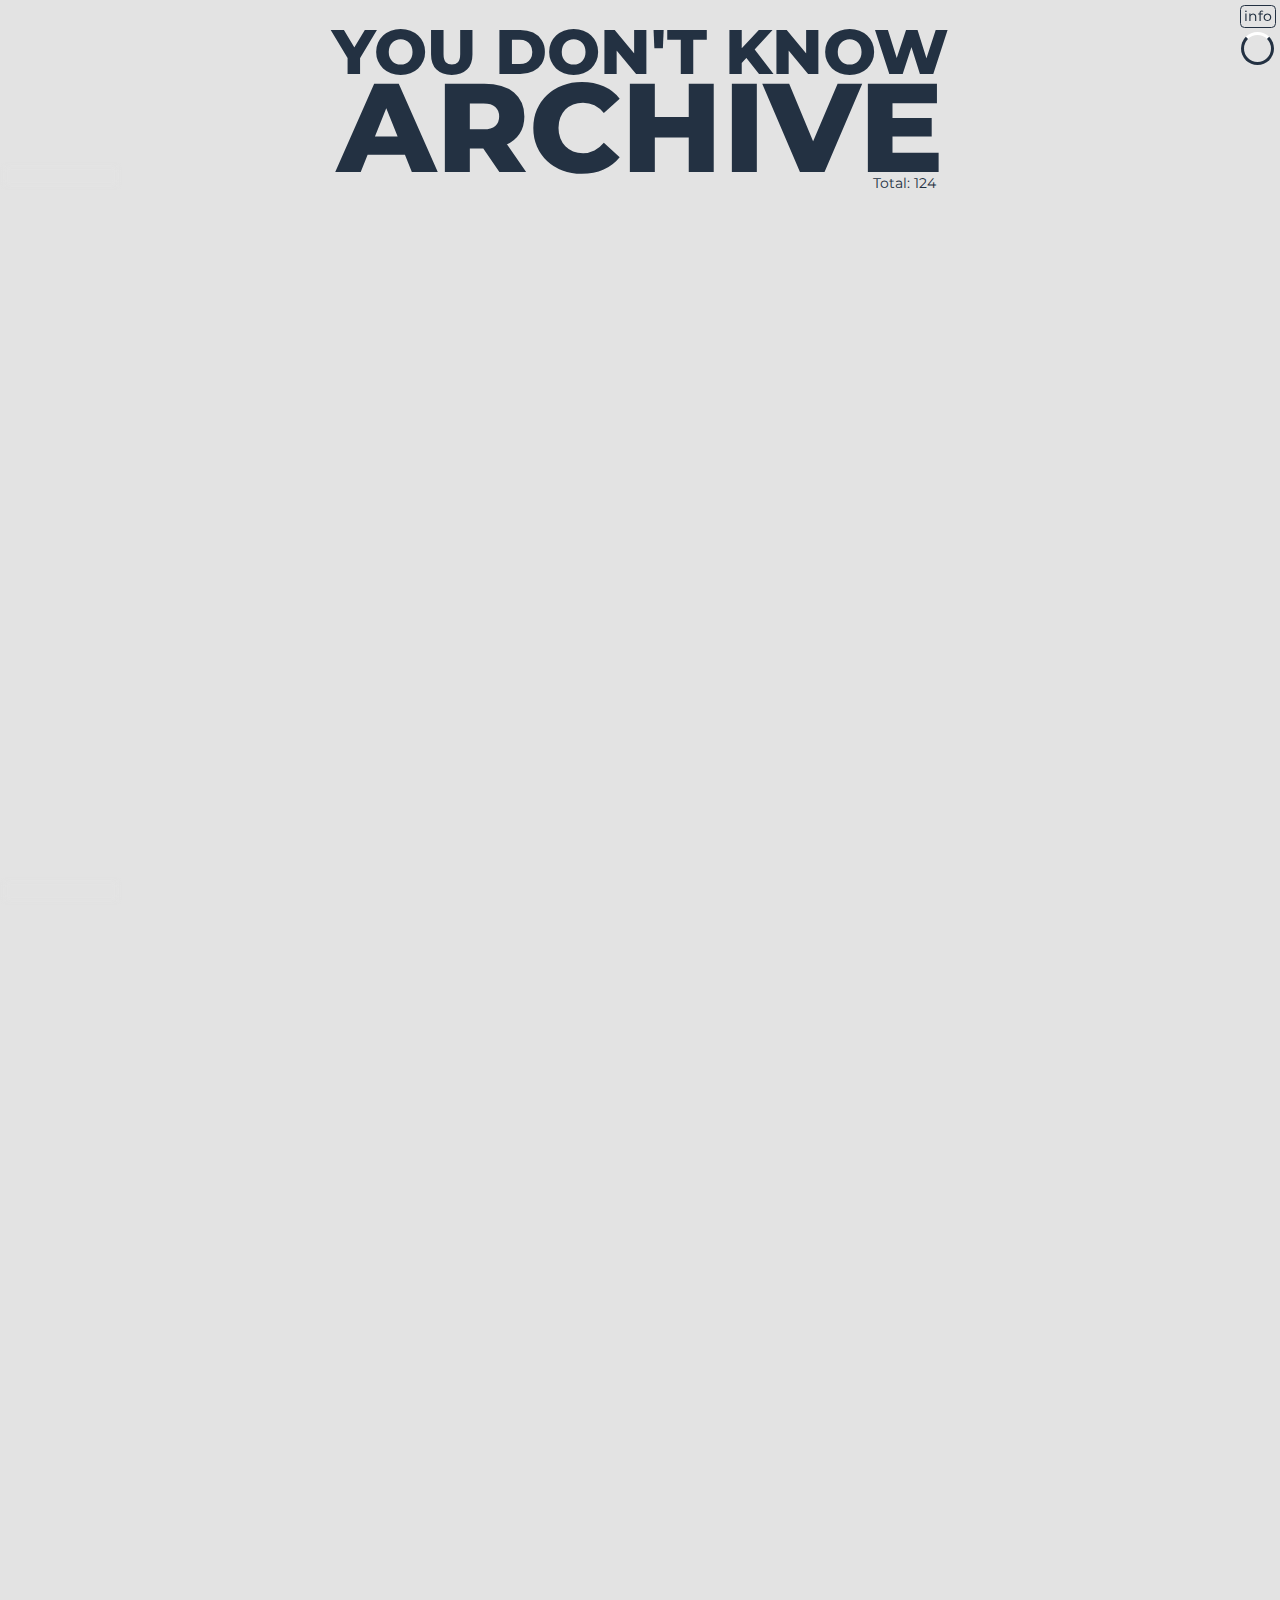
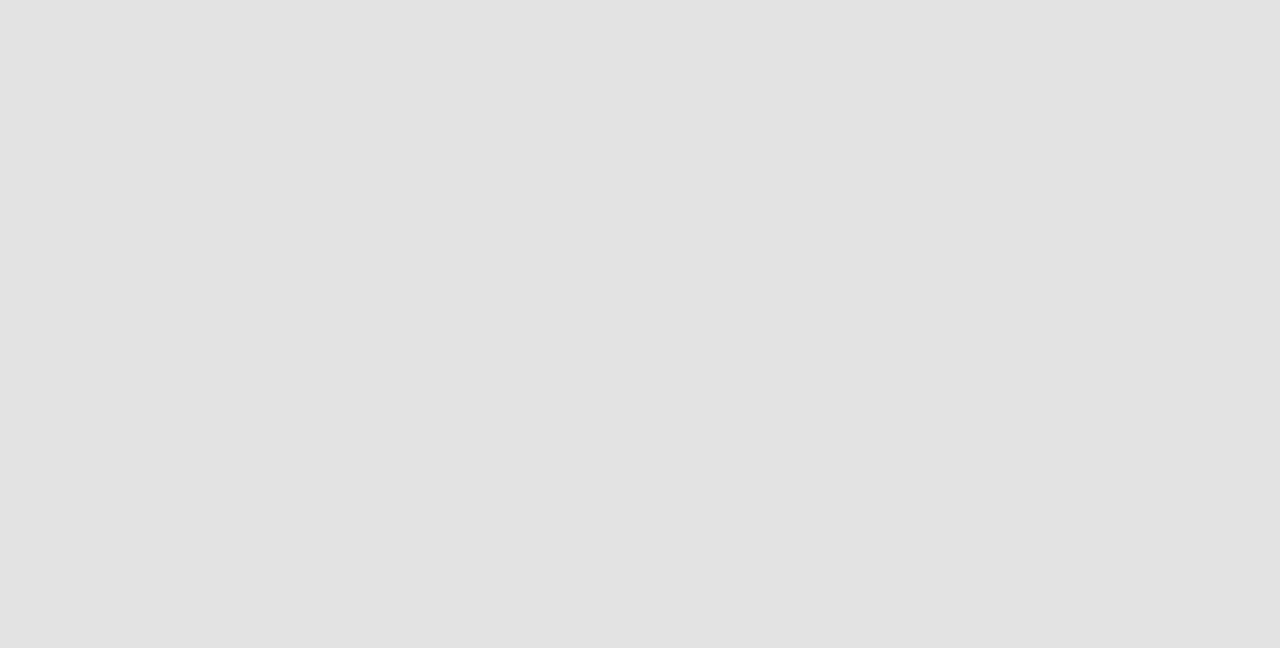
==== index.html @ 67aef833 "1695846487" ====
<!DOCTYPE html>
<html lang="en">
<head>
    <meta charset="utf-8">
    <meta http-equiv="X-UA-Compatible" content="IE=edge,chrome=1">
    <title>YDKJ Archive</title>
    <meta name="description" content="YDKJ Archive is a site where everything related to YDKJ (almost everything) is stored">
    <meta name="viewport" content="minimal-ui,width=device-width,initial-scale=1,maximum-scale=1,user-scalable=no">
    
    <meta name="og:url" content="http://ydkjarchive.com/">
    <meta name="og:title" content="YOU DON'T KNOW JACK: ARCHIVE">
    <meta name="og:type" content="website">
    <meta name="og:description" content="YDKJ Archive is a site where everything related to YDKJ (almost everything) is stored">
    <meta name="og:image" content="images/icon.png">

    <link rel="icon" href="images/icon.ico" sizes="any">
    <link rel="icon" type="image/png" href="images/icon.png" sizes="502x502">
    <link rel="apple-touch-icon" href="images/icon.png">

    <meta name="application-name" content="YDKA">
    <meta name="mobile-web-app-capable" content="yes">

    <link rel="stylesheet" type="text/css" href="index.css">
</head>
<body>
    <div class="ton">
        <p class="s11">YOU DON'T KNOW</p>
        <p id="texttwo" class="s21"></p>
    </div>
    <div class="navbar">
        <div class="ton2b f"></div>
        <div class="ton2" id="tagsContainer"></div>
        <div class="ton2b s"></div>
    </div>
    <div class="tdlrc">
        <p class="s1">YOU DON'T KNOW</p>
        <p id="texttwo" class="s2"></p>
        <p class="s3" id="totalTitles"></p>
    </div>
    <div class="container" id="quizContainer"></div>
    <div class="footer">
        <p class="tag3 open-popup" id="info" onclick="displayMain()">info</p>
        <div class="loader"></div>
    </div>
    <p class="tag3" id="toup"><a href="#info">▲</a></p>
    <div id="popup">
        <div id="modal" class="modal">
            <div class="error contentt">
                <!--<img src="/assets/images/bubs.gif" alt="M Bubs" class="bubz">-->
                <p class="justyeah">CREDITS</p>
                <p class="sv"><span id="made"></span> <a class="justyeah" target="_blank" href="https://dejelnieks.lv/#t">Tere-Zander aka Dejelnieks</a></p>
                <p class="sv" id="sv"></p>
                <p class="sv"><span id="specialthanks"></span> ali kirb (@alikirb)</p>
                <p class="sv"><span id="togerman"></span> Lust (@arianlust)</p>
                <div class="inline">
                    <p class="tag2"><a href="https://discord.com/invite/FsfSdVKcwq">Discord</a></p>
                    <p class="tag2"><a id="tct" class="toggle toggle-theme">🌛</a></p>
                    <p class="tag2" id="toogleLanguages"></p>
                </div>
                <!--<div class="actions">x</div>-->
            </div>
        </div>
      </div>
    <script src="index.js"></script>
</body>
</html>
---- index.css ----
@import url('https://fonts.googleapis.com/css2?family=Montserrat:ital,wght@0,100;0,200;0,300;0,400;0,500;0,600;0,700;0,800;0,900;1,100;1,200;1,300;1,400;1,500;1,600;1,700;1,800;1,900&display=swap');

* {
    margin: 0;
    padding: 0;
    font-family: 'Montserrat', sans-serif;

    user-select: none;
    -webkit-user-select: none;
    -ms-user-select: none;

    transition: background-color 0.5s ease;
    transition: background 0.5s ease;
    -webkit-transition: background-color 0.5s ease;
    -webkit-transition: background 0.5s ease;

    scroll-behavior: auto;
}


/*https://palettes.shecodes.io/palettes/267*/
:root {
    --head: linear-gradient(180deg, rgba(227,227,227,1) 0%, rgba(227,227,227,1) 95%, rgba(227,227,227,0) 100%);
    --p1: #FFFFFF;
    --p2: #4b698e;
    --p3: #86bcff;
    --p4: #374d68;
    --p5: #e3e3e3;
    --p5s: #e3e3e3;
    --p6: #000000;
    --p7: #222222;
    --p8: #f2f2f2;
    --p9: #455d7a;
    --p9s: #455d7a;
    --p10: #233142;
    --p11: #5a7aa0;
    --p12: #f95959;
    --p13: #6EAFFF;
}

/*https://palettes.shecodes.io/palettes/319*/
:root[data-theme='dark']{
    --head: linear-gradient(180deg, #1c2734 0%, #1c2734 95%, #1c273400 100%);
    --p1: #f6f6f6;
    --p5: #1c2734;
    --p9s: #e3e3e3;
    --p10: #6b90cc;
    --p12: #c54646;
}

body {
    background-color: var(--p5);
    color: var(--p1);
    margin: 0;
    padding: 0;

    display: flex;
    flex-wrap: nowrap;
    flex-direction: column;
    justify-content: center;
    align-content: center;
    align-items: center;

    font-size: 1.5vh;
}

/* styles.css */
@keyframes spin {
    from {
      transform: rotate(0deg);
    }
    to {
      transform: rotate(360deg);
    }
  }
  
  .loader {
    border: 0.4vh solid var(--p10);
    border-top: 0.4vh solid var(--p1);
    border-radius: 50%;
    width: 2em;
    height: 2em;
    animation: spin 2s linear infinite;
  }
  

/*
li {
    list-style-type: none;
}
*/
@keyframes fadeIn {
    from {
      opacity: 0;
    }
    to {
      opacity: 1;
    }
}

a,
a:hover,
a:visited {
    cursor: pointer;
    text-decoration: none;
    text-decoration-color: none;
    font-weight: 500;
    color: var(--p1);
}

#linkss {
    display: flex;
    flex-direction: row;
    flex-wrap: wrap;
    align-items: flex-start;
    justify-content: flex-start;
    align-content: flex-start;
    position: relative;
}

#linkss a,
#linkss a:hover,
#linkss a:visited {
    background-color: var(--p2);
    color: var(--p1);
    border: var(--p1) solid 0.2vh;
    border-radius: 0.5vh;
    padding: 0.5vh;
    margin: 0.25vh;
    font-size: 1.5vh;
    font-weight: 450;
    max-width: max-content;
    cursor: pointer;
    line-height: 1;
}

.ton.animate {
    opacity: 1;
    /*animation: fade-in 0.3s ease-in 1s forwards;*/
}

.ton2 {
    max-width: 100%;
    height: 79vh;
    overflow: auto;
}

.ton2b {
    display: block;
    position: fixed;
    height: 1vh;
    width: 12.5vh;
    background-color: var(--p5);
    border-top: solid 1vh var(--p5);
    filter: blur(0.3vh);
    z-index: 6;
    content: '　';
}

.ton2b.f {
    top: 18.5vh;
    left: 0.5vh;
}
.ton2b.s {
    bottom: 0vh;
    left: 0.5vh;
}

@keyframes fade-in {
    from {
      opacity: 0;
    }
    to {
      opacity: 1;
    }
}
  
@keyframes fade-out {
    from {
      opacity: 1;
    }
    to {
      opacity: 0;
    }
}

.ton {
    transform: rotate(-90deg);
    z-index: 1;
    opacity: 0;
    transition: opacity 0.5s ease;
    position: fixed;
    top: 8vh;
    color: var(--p10);
    left: -1vh;
}

.navbar {
    position: fixed;
    top: 18.4vh;
    left: 0;
    padding: 1vh;
    display: flex;
    flex-direction: column;
    flex-wrap: nowrap;
    align-content: center;
    justify-content: flex-start;
    align-items: center;
    z-index: 3;
}

.footer {
    position: fixed;
    top: 0vh;
    right: 0;
    padding: 0vh;
    display: flex;
    flex-wrap: nowrap;
    align-content: center;
    justify-content: flex-end;
    align-items: center;
    z-index: 3;
    flex-direction: column;
}

.tdlrt {
    display: flex;
    flex-direction: column;
    flex-wrap: nowrap;
    align-content: center;
    justify-content: center;
    align-items: center;
}

.tag {
    background-color: var(--p12);
    color: var(--p1);
    border: var(--p1) solid 0.2vh;
    border-radius: 0.5vh;
    padding: 0.3vh;
    margin: 0.5vh;
    font-size: 1.5vh;
    font-weight: 450;
    max-width: calc(92%);
    cursor: pointer;
}

.tag3 {
    color: var(--p10);
    border: var(--p10) solid 0.2vh;
    border-radius: 0.5vh;
    padding: 0.3vh;
    margin: 0.5vh;
    font-size: 1.5vh;
    font-weight: 450;
    max-width: calc(92%);
    cursor: pointer;
}

.active-tag {
    background-color: var(--p11);
}

.container {
    display: flex;
    flex-wrap: wrap;
    flex-direction: row;
    justify-content: center;
    align-content: center;
    align-items: flex-start;
    padding: 1vh 0vh 1vh 1vh;
    width: 90%;
}

.quiz-item {
    background-color: var(--p4);
    color: var(--p5s);
    padding: 1vh;
    margin: 1vh;
    width: 29vh;
    min-height: 8vh;
    border-radius: 1vh;

    display: flex;
    flex-direction: column;
    flex-wrap: nowrap;
    align-content: center;
    justify-content: flex-start;
    align-items: flex-start;

    animation: fadeInIn 1s ease-in-out;
    animation-fill-mode: both;
    opacity: 0;
}

@keyframes fadeInIn {
    0% {
      opacity: 0;
      transform: translateY(20px); 
    }
    20% {
        opacity: 0;
        transform: translateY(20px); 
      }
    100% {
      opacity: 1;
      transform: translateY(0);
    }
}

.quiz-item img {
    border-radius: 0.5vh;
    width: calc(100%);
}

.quiz-item-content,
.quiz-item-content div {
    display: flex;
    flex-direction: column;
    flex-wrap: nowrap;
    align-content: center;
    justify-content: flex-start;
    align-items: flex-start;
    padding-top: 0.5vh;
}

.quiz-item-content h2 {
    color: var(--p1);
    font-size: 2vh;
}

.quiz-item-subtitle {
    font-weight: 500;
    font-size: 1.75vh;
}

.tdlrc {
    display: flex;
    flex-direction: column;
    flex-wrap: nowrap;
    align-content: center;
    justify-content: center;
    align-items: center;
    padding: 3vh 0vh 3vh 0vh;
    color: var(--p10);
    background: var(--head);
    z-index: 0;
    width: 100%;
}
.s1 {
    font-size: 7vh;
}
.s2 {
    font-size: 14vh;
}
.s3 {
    position: relative;
    text-align: center;
    line-height: 0.8;
    left: 29.35vh;
}
.s1, .s2 {
    text-align: center;
    font-weight: 800;
    width: 100%;
    line-height: 0.8;
}
.s11 {
    font-size: 1.5vh;
}
.s21 {
    font-size: 3vh;
}
.s22 {
    font-size: 7vh;
}
.s11,
.s21,
.s22 {
    text-align: center;
    font-weight: 800;
    width: 100%;
    line-height: 0.8;
}



/* POPUP*/
.modal {
    position: fixed;
    top: 0;
    left: 0;
    width: 100%;
    height: 100%;
    /*background: rgba(0,0,0,.85);*/
    z-index: 5;
    opacity: 0;
    pointer-events: none;
}

.modal.active {
    opacity: 1; 
    pointer-events: all;

    display: flex;
    flex-direction: column;
    flex-wrap: nowrap;
    align-content: center;
    align-items: center;
}

.modal-transition-leave {
    transition: opacity .15s;
}

.contentt {
    text-align: left;
}

.contentt {
    position: absolute;
    top: 22vh;
    max-width: 60vh;
    padding: 1vh;
    border-radius: 0.5vh;
    z-index: 1;
}

.contentt.active {
    animation: fadeIn 1s ease-in-out;
    animation-fill-mode: both;
    opacity: 1;
}

.contentt .bubz {
    width: auto;
    height: 15vh;
    background-position: center;
    background-repeat: no-repeat;
    background-size: contain;
}

.contentt .actions {
    margin-top: 10px;
}

.contentt .inline {
    display: flex;
    flex-wrap: wrap;
    flex-direction: row;
}

.justyeah {
    font-size: 6vh;
    font-weight: 800;
    color: var(--p10);
    line-height: 1;
}

a.justyeah,
a.justyeah,
a.justyeah:hover,
a.justyeah:visited {
    font-size: 3vh;
    font-weight: 800;
    color: var(--p10);
    line-height: 1;
}

.sv {
    font-size: 2.5vh;
    font-weight: 500;
    color: var(--p10);
}

#made, #specialthanks, #togerman, #ver {
    color: var(--p9s)
}

.tag2 {
    background-color: var(--p12);
    border-radius: 0.5vh;
    padding: 0.3vh;
    margin: 0.5vh 1vh 0vh 0vh;
    font-size: 2vh;
    font-weight: 450;
    cursor: pointer;
    width: max-content;
    display: flex;
    align-items: center;
}

.tag4 {
    background-color: var(--p12);
    border-radius: 0.5vh;
    padding: 0.5vh;
    margin-top: 0.5vh;
    font-weight: 600;
    line-height: 1;
    color: var(--p1);
    cursor: pointer;
    width: max-content;
}

#book2 {
    animation: changeText 12s infinite;
    opacity: 0;
}
  
@keyframes changeText {
    0%, 100% {
      opacity: 0;
    }
    5%, 95% {
      opacity: 1;
    }
}

#tagsContainer {
    display: none;
    animation: fadeIn 1s ease-in-out;
    animation-fill-mode: both;
}

#toup {
    opacity: 0;
    position: fixed;
    bottom: 0;
    right: 0;
    transition: opacity 0.5s ease;
}
#toup.animate {
    opacity: 1;
    /*animation: fade-in 0.3s ease-in 1s forwards;*/
    transition: opacity 0.5s ease;
}
#toup a {
    color: var(--p10);
}



/* WEBKIT SCROLLBAR */

::-webkit-scrollbar {
    width: 0px;
}

/* Track */
::-webkit-scrollbar-track {
    background: var(--p2);
}
  
/* Handle */
::-webkit-scrollbar-thumb {
    background: var(--w1);
}
  
/* Handle on hover */
::-webkit-scrollbar-thumb:hover {
    background: var(--bglia);
}

::-webkit-scrollbar {
    width: 0px;
    background: transparent;
}

@media screen and (max-width: 1250px) {
    .container {
        width: 78%;
    }
}
@media screen and (max-width: 930px) {
    .container {
        width: fit-content;
        padding-left: 14vh;
        justify-content: center;
    }
    .contentt {
        margin-left: 14vh;
    }
}
@media screen and (max-width: 680px) {
    .s1 {
        font-size: 6.5vh;
    }
}
@media screen and (max-width: 660px) {
    .s1 {
        font-size: 6vh;
    }
    .s2 {
        font-size: 12vh;
    }
    .s3 {
        left: 25vh;
    }
    .quiz-item {
        margin: 0vh 0vh 1vh 0vh;
    }
}
@media screen and (max-width: 590px) {
    .s1 {
        font-size: 5vh;
    }
    .s2 {
        font-size: 10vh;
    }
    .s3 {
        font-size: 1.5vh;
        left: 21vh;
    }
}
@media screen and (max-width: 480px) {
    .s1 {
        font-size: 4.5vh;
    }
    .s2 {
        font-size: 9vh;
    }
    .s3 {
        font-size: 1.5vh;
        left: 18.85vh;
    }
    .tdlrc {
        padding: 4vh 0vh 3vh 0vh;
    }
}

@media screen and (max-height: 376px) {
    .ton {
        top: 1vh;
    }
}
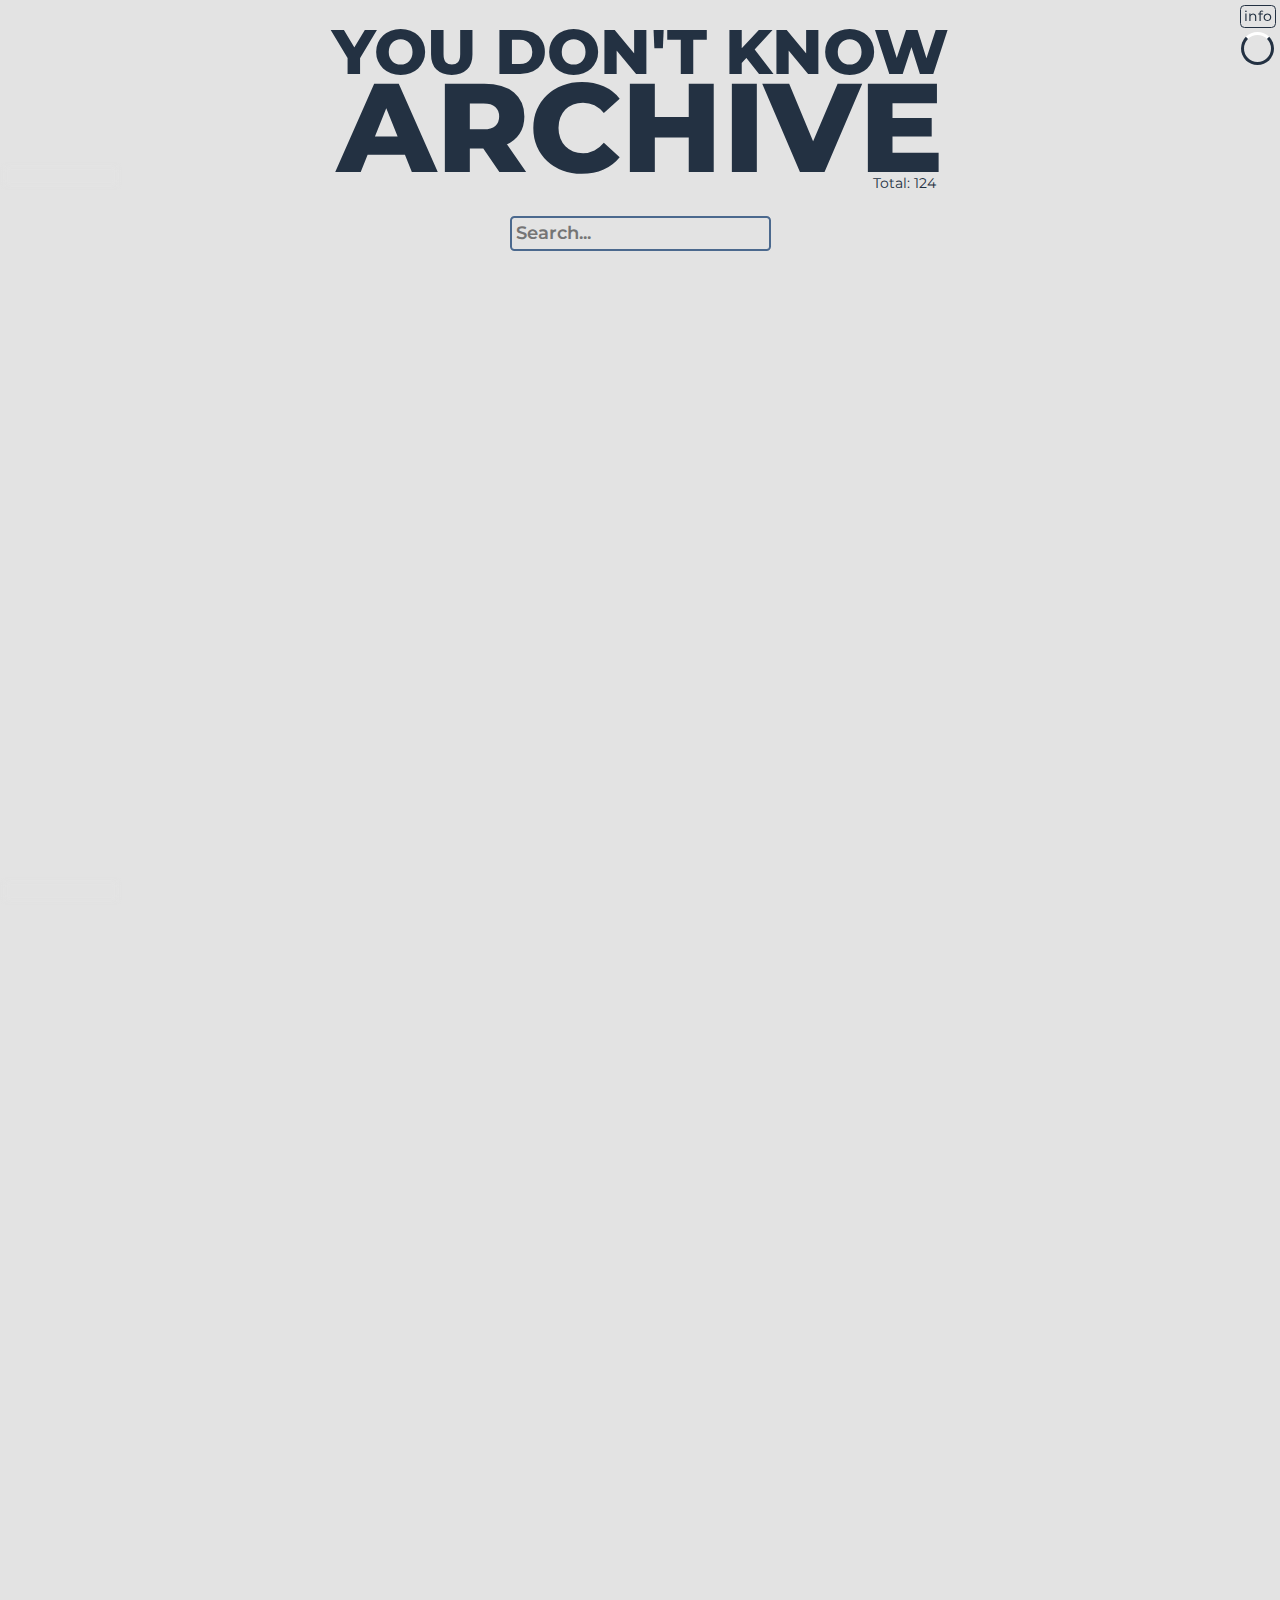
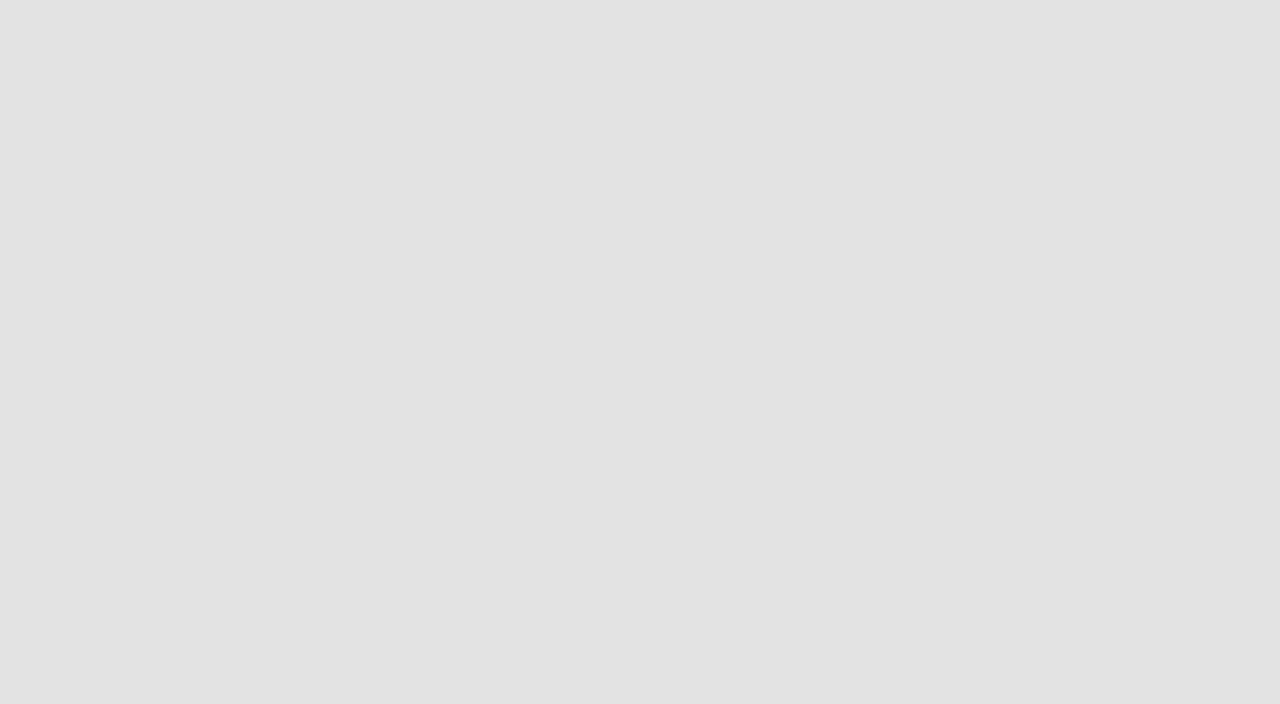
==== commit 6aeac33b: "1697818528" ====
--- a/index.html
+++ b/index.html
@@ -37,12 +37,16 @@
         <p id="texttwo" class="s2"></p>
         <p class="s3" id="totalTitles"></p>
     </div>
+    <div id="lp">
+        <input type="text" id="searchInput" autocapitalize="off" autocorrect="off" autocomplete="off" placeholder="Search...">
+    </div>
     <div class="container" id="quizContainer"></div>
+    <div class="noway" id="noResultMessage"></div>
     <div class="footer">
         <p class="tag3 open-popup" id="info" onclick="displayMain()">info</p>
         <div class="loader"></div>
     </div>
-    <p class="tag3" id="toup"><a href="#info">▲</a></p>
+    <a class="tag3" id="toup" href="#info">▲</a>
     <div id="popup">
         <div id="modal" class="modal">
             <div class="error contentt">
--- a/index.css
+++ b/index.css
@@ -119,7 +119,6 @@
 }
 
 #linkss a,
-#linkss a:hover,
 #linkss a:visited {
     background-color: var(--p2);
     color: var(--p1);
@@ -132,6 +131,10 @@
     max-width: max-content;
     cursor: pointer;
     line-height: 1;
+}
+
+#linkss a:hover {
+    border: var(--p10) solid 0.2vh; 
 }
 
 .ton.animate {
@@ -245,6 +248,10 @@
     cursor: pointer;
 }
 
+.tag:hover {
+    border: var(--p12) solid 0.2vh; 
+}
+
 .tag3 {
     color: var(--p10);
     border: var(--p10) solid 0.2vh;
@@ -257,6 +264,15 @@
     cursor: pointer;
 }
 
+.tag3:hover {
+    color: var(--p12);
+    border: var(--p12) solid 0.2vh; 
+}
+
+#toup a:hover {
+    color: var(--p12);
+}
+
 .active-tag {
     background-color: var(--p11);
 }
@@ -268,7 +284,7 @@
     justify-content: center;
     align-content: center;
     align-items: flex-start;
-    padding: 1vh 0vh 1vh 1vh;
+    padding: 3vh 0vh 1vh 1vh;
     width: 90%;
 }
 
@@ -357,7 +373,6 @@
     position: relative;
     text-align: center;
     line-height: 0.8;
-    left: 29.35vh;
 }
 .s1, .s2 {
     text-align: center;
@@ -419,7 +434,7 @@
 
 .contentt {
     position: absolute;
-    top: 22vh;
+    top: 31vh;
     max-width: 60vh;
     padding: 1vh;
     border-radius: 0.5vh;
@@ -538,6 +553,37 @@
     color: var(--p10);
 }
 
+.noway {
+    text-align: center;
+    font-weight: 700;
+    padding: 1vh;
+    line-height: 0.8;
+    font-size: 4vh;
+    color: var(--p12);
+    display: none;
+}
+
+#searchInput {
+    display: flex;
+    flex-wrap: nowrap;
+    align-content: center;
+    align-items: center;
+    width: fit-content;
+    padding: 0.5vh;
+    border: 0.25vh solid var(--p2);
+    border-radius: 0.5vh;
+    background-color: var(--c9);
+    color: var(--p6);
+    font-size: 2vh;
+    font-weight: 600;
+    outline: none;
+}
+
+#searchInput:focus, #searchInput:after {
+    border: 0.25vh solid var(--p12);
+}
+  
+
 
 
 /* WEBKIT SCROLLBAR */
@@ -567,15 +613,18 @@
 }
 
 @media screen and (max-width: 1250px) {
-    .container {
+    .container, .noway {
         width: 78%;
     }
 }
 @media screen and (max-width: 930px) {
-    .container {
+    .container, .noway {
         width: fit-content;
-        padding-left: 14vh;
+        padding-left: 12vh;
         justify-content: center;
+    }
+    #lp {
+        padding-left: 12vh; 
     }
     .contentt {
         margin-left: 14vh;
@@ -593,11 +642,8 @@
     .s2 {
         font-size: 12vh;
     }
-    .s3 {
-        left: 25vh;
-    }
     .quiz-item {
-        margin: 0vh 0vh 1vh 0vh;
+        margin: 0vh 1vh 1vh 0vh;
     }
 }
 @media screen and (max-width: 590px) {
@@ -609,7 +655,6 @@
     }
     .s3 {
         font-size: 1.5vh;
-        left: 21vh;
     }
 }
 @media screen and (max-width: 480px) {
@@ -621,7 +666,6 @@
     }
     .s3 {
         font-size: 1.5vh;
-        left: 18.85vh;
     }
     .tdlrc {
         padding: 4vh 0vh 3vh 0vh;
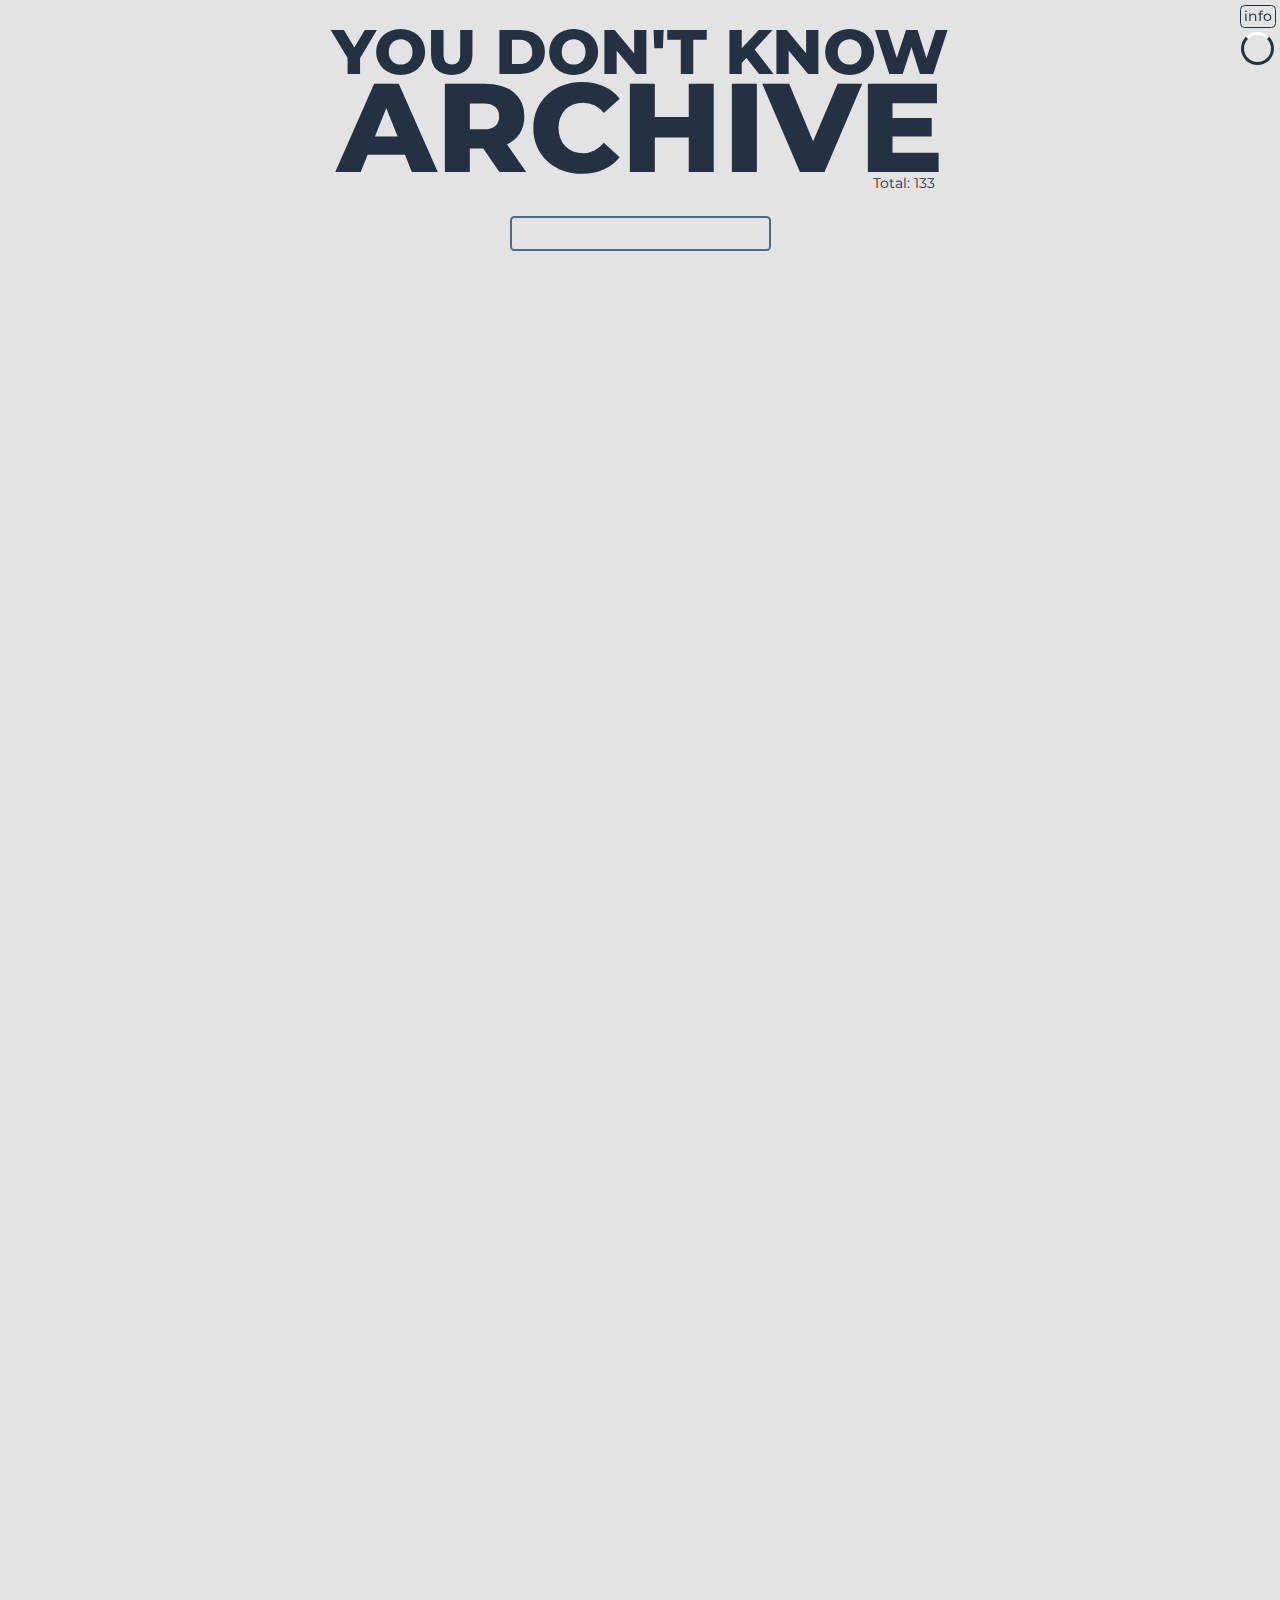
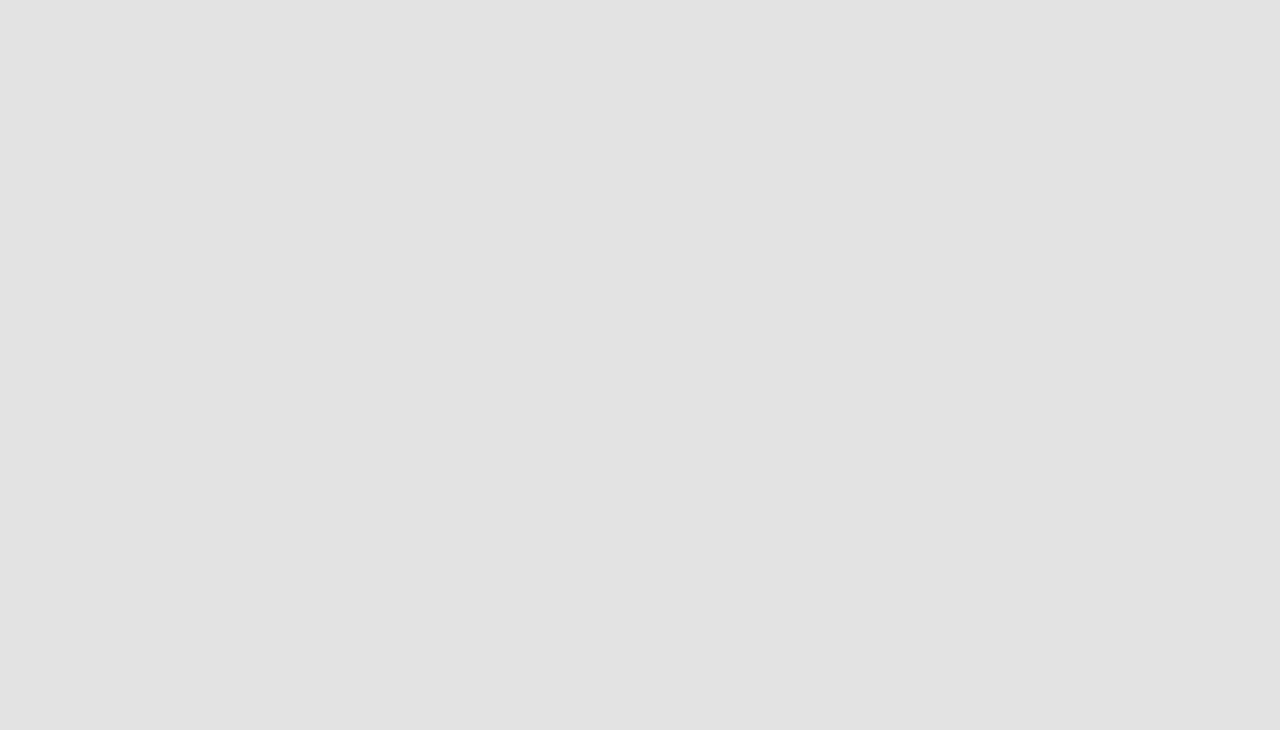
==== commit dd9cc8d5: "1708546007" ====
--- a/index.html
+++ b/index.html
@@ -38,7 +38,7 @@
         <p class="s3" id="totalTitles"></p>
     </div>
     <div id="lp">
-        <input type="text" id="searchInput" autocapitalize="off" autocorrect="off" autocomplete="off" placeholder="Search...">
+        <input type="text" id="searchInput" autocapitalize="off" autocorrect="off" autocomplete="off" placeholder="">
     </div>
     <div class="container" id="quizContainer"></div>
     <div class="noway" id="noResultMessage"></div>
@@ -54,7 +54,7 @@
                 <p class="justyeah">CREDITS</p>
                 <p class="sv"><span id="made"></span> <a class="justyeah" target="_blank" href="https://dejelnieks.lv/#t">Tere-Zander aka Dejelnieks</a></p>
                 <p class="sv" id="sv"></p>
-                <p class="sv"><span id="specialthanks"></span> ali kirb (@alikirb)</p>
+                <p class="sv"><span id="specialthanks"></span> <a class="justyeah2" href="https://pastebin.com/KxL4Ztmv">ali kirb (@alikirb)</a></p>
                 <p class="sv"><span id="togerman"></span> Lust (@arianlust)</p>
                 <div class="inline">
                     <p class="tag2"><a href="https://discord.com/invite/FsfSdVKcwq">Discord</a></p>
--- a/index.css
+++ b/index.css
@@ -327,6 +327,7 @@
 .quiz-item img {
     border-radius: 0.5vh;
     width: calc(100%);
+    padding-bottom: 0.5vh;
 }
 
 .quiz-item-content,
@@ -337,16 +338,26 @@
     align-content: center;
     justify-content: flex-start;
     align-items: flex-start;
-    padding-top: 0.5vh;
 }
 
 .quiz-item-content h2 {
     color: var(--p1);
-    font-size: 2vh;
+    font-size: 2.15vh;
+    line-height: 1;
+    margin: 0.5vh;
 }
 
 .quiz-item-subtitle {
     font-weight: 500;
+    font-size: 1.75vh;
+}
+
+.quiz-item-p {
+    margin: 0 0.5vh 0 0.5vh;
+}
+
+.quiz-item-seemore {
+    margin: 0 0.5vh 0 0.5vh;
     font-size: 1.75vh;
 }
 
@@ -428,11 +439,13 @@
     transition: opacity .15s;
 }
 
-.contentt {
+.contentt,
+.contentt2 {
     text-align: left;
 }
 
-.contentt {
+.contentt,
+.contentt2 {
     position: absolute;
     top: 31vh;
     max-width: 60vh;
@@ -441,7 +454,8 @@
     z-index: 1;
 }
 
-.contentt.active {
+.contentt.active,
+.contentt2.active  {
     animation: fadeIn 1s ease-in-out;
     animation-fill-mode: both;
     opacity: 1;
@@ -459,7 +473,8 @@
     margin-top: 10px;
 }
 
-.contentt .inline {
+.contentt .inline,
+.contentt2 .inline {
     display: flex;
     flex-wrap: wrap;
     flex-direction: row;
@@ -472,12 +487,20 @@
     line-height: 1;
 }
 
-a.justyeah,
 a.justyeah,
 a.justyeah:hover,
 a.justyeah:visited {
     font-size: 3vh;
     font-weight: 800;
+    color: var(--p10);
+    line-height: 1;
+}
+
+a.justyeah2,
+a.justyeah2:hover,
+a.justyeah2:visited {
+    font-size: 2.5vh;
+    font-weight: 600;
     color: var(--p10);
     line-height: 1;
 }
@@ -509,7 +532,7 @@
     background-color: var(--p12);
     border-radius: 0.5vh;
     padding: 0.5vh;
-    margin-top: 0.5vh;
+    margin: 0.5vh;
     font-weight: 600;
     line-height: 1;
     color: var(--p1);
@@ -557,7 +580,7 @@
     text-align: center;
     font-weight: 700;
     padding: 1vh;
-    line-height: 0.8;
+    line-height: 1;
     font-size: 4vh;
     color: var(--p12);
     display: none;
@@ -573,7 +596,7 @@
     border: 0.25vh solid var(--p2);
     border-radius: 0.5vh;
     background-color: var(--c9);
-    color: var(--p6);
+    color: var(--p12);
     font-size: 2vh;
     font-weight: 600;
     outline: none;
@@ -582,9 +605,128 @@
 #searchInput:focus, #searchInput:after {
     border: 0.25vh solid var(--p12);
 }
-  
-
-
+
+::placeholder {
+    color: var(--p10);
+    opacity: 1;
+}
+::-ms-input-placeholder { /* Edge 12 -18 */
+    color: var(--p10);
+}
+
+.butnyes {
+    display: block;
+    background-color: var(--p12);
+    padding: 1vh;
+    border-radius: 0.5vh;
+    line-height: 0.755;
+    font-size: 1.5vh;
+    font-weight: 600;
+    animation: fadeInIn 1s ease-in-out;
+    animation-fill-mode: both;
+    opacity: 0;
+}
+
+#titlescontent {
+    display: flex;
+    flex-direction: column;
+    flex-wrap: nowrap;
+    align-content: center;
+    justify-content: flex-start;
+    align-items: center;
+}
+
+.listofsvd {
+    display: flex;
+    flex-direction: row;
+    align-content: center;
+    justify-content: flex-start;
+    flex-wrap: nowrap;
+    align-items: center;
+}
+
+.boxtch3 {
+    font-size: 2.5vh;
+    font-weight: 500;
+    line-height: 1;
+    padding: 0.5vh;
+}
+
+.boxtch2 {
+    font-size: 3vh;
+    line-height: 1;
+    padding: 0 0.5vh 0 0.5vh;
+}
+
+.boxtcp {
+    color: var(--p5s);
+    font-size: 2vh;
+    font-weight: 500;
+    line-height: 1;
+    padding: 0 0.5vh 0 0.5vh;
+}
+
+.boxfortc {
+    background-color: var(--p4);
+    color: var(--p5s);
+    padding: 1vh;
+    margin: 1vh;
+    max-width: 80%;
+    border-radius: 1vh;
+    display: flex;
+    flex-direction: column;
+    flex-wrap: nowrap;
+    align-content: center;
+    justify-content: flex-start;
+    align-items: flex-start;
+    animation: fadeInIn 1s ease-in-out;
+    animation-fill-mode: both;
+    opacity: 0;
+}
+
+.divhpcr {
+    display: flex;
+    flex-wrap: nowrap;
+    flex-direction: row;
+    justify-content: space-between;
+    align-content: center;
+    align-items: center;
+    width: 100%;
+    padding: 0.5vh 0 0.5vh 0;
+}
+
+.divfimgcr {
+    display: flex;
+    flex-wrap: wrap;
+    flex-direction: row;
+    justify-content: space-between;
+    align-content: center;
+    align-items: center;
+}
+
+.divfimgcr img {
+    width: 20vh;
+    padding: 0.5vh;
+}
+
+.todown {
+    width: 50%;
+}
+.redwow {
+    background-color: var(--p2);
+    border-radius: 0.5vh;
+    padding: 1vh;
+    margin: 0.5vh;
+}
+
+.bttdw {
+    position: fixed;
+    bottom: 0;
+    right: 0;
+    margin: 1vh;
+    color: var(--p10);
+    font-size: 2vh;
+}
 
 /* WEBKIT SCROLLBAR */
 
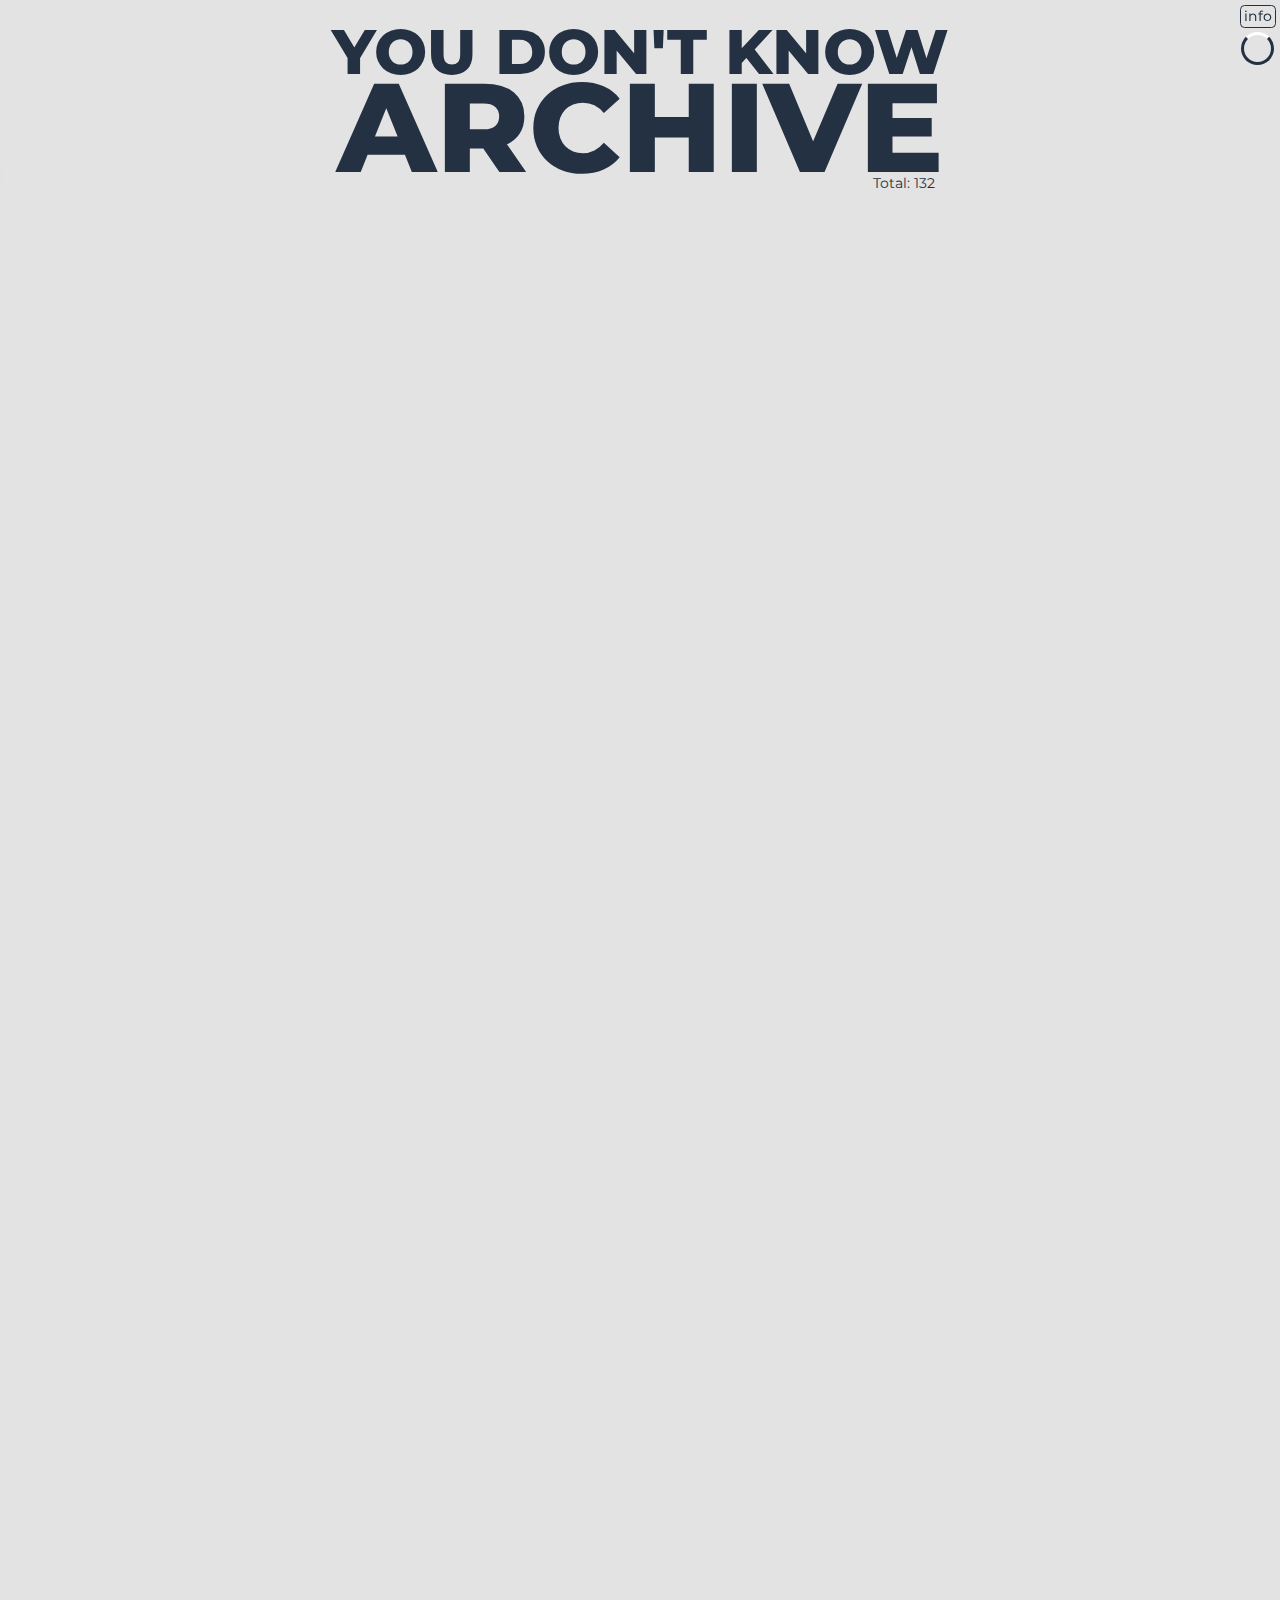
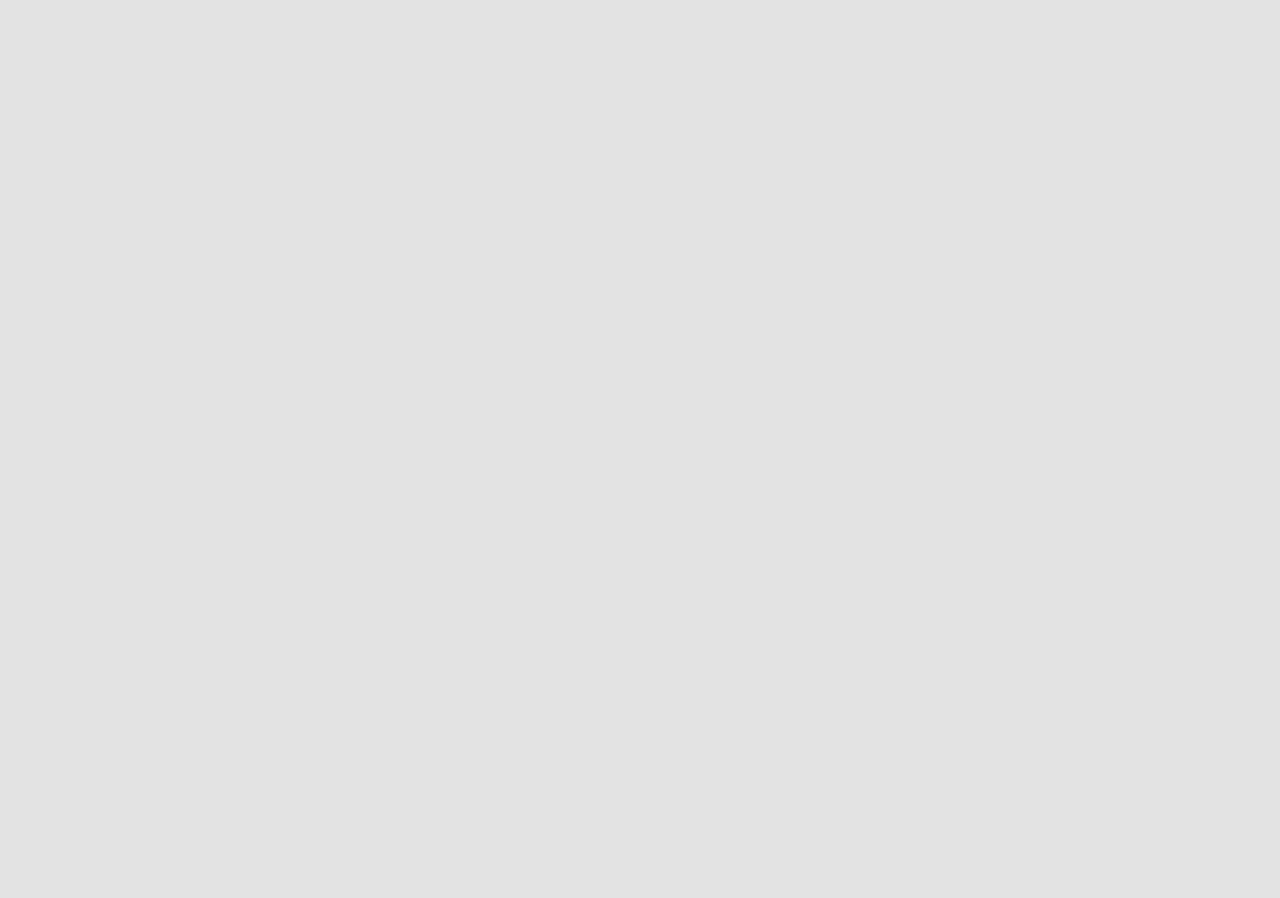
==== commit 9af2ee36: "1729994561" ====
--- a/index.html
+++ b/index.html
@@ -23,6 +23,10 @@
     <link rel="stylesheet" type="text/css" href="index.css">
 </head>
 <body>
+    <div class="lightbox" id="lightbox">
+        <span class="close" id="close">&times;</span>
+        <img class="lightbox-img" id="lightbox-img" src="">
+    </div>
     <div class="ton">
         <p class="s11">YOU DON'T KNOW</p>
         <p id="texttwo" class="s21"></p>
@@ -43,7 +47,7 @@
     <div class="container" id="quizContainer"></div>
     <div class="noway" id="noResultMessage"></div>
     <div class="footer">
-        <p class="tag3 open-popup" id="info" onclick="displayMain()">info</p>
+        <p class="tag3 open-popup" id="info">info</p>
         <div class="loader"></div>
     </div>
     <a class="tag3" id="toup" href="#info">▲</a>
@@ -65,6 +69,6 @@
             </div>
         </div>
       </div>
-    <script src="index.js"></script>
+      <script type="module" src="new.js"></script>
 </body>
 </html>
--- a/index.css
+++ b/index.css
@@ -116,6 +116,7 @@
     justify-content: flex-start;
     align-content: flex-start;
     position: relative;
+    margin: 0.5vh 0;
 }
 
 #linkss a,
@@ -125,12 +126,12 @@
     border: var(--p1) solid 0.2vh;
     border-radius: 0.5vh;
     padding: 0.5vh;
-    margin: 0.25vh;
     font-size: 1.5vh;
     font-weight: 450;
     max-width: max-content;
     cursor: pointer;
     line-height: 1;
+    margin: 0.25vh;
 }
 
 #linkss a:hover {
@@ -285,7 +286,8 @@
     align-content: center;
     align-items: flex-start;
     padding: 3vh 0vh 1vh 1vh;
-    width: 90%;
+    width: 85%;
+    transform: translateX(3%);
 }
 
 .quiz-item {
@@ -324,27 +326,57 @@
     }
 }
 
-.quiz-item img {
-    border-radius: 0.5vh;
-    width: calc(100%);
-    padding-bottom: 0.5vh;
-}
-
-.quiz-item-content,
-.quiz-item-content div {
+#imgw {
+    display: flex;
+    justify-content: center;
+    align-items: center;
+    width: 100%;
+    padding-top: 100%;
+    position: relative;
+    overflow: hidden;
+    margin-bottom: 0vh;
+    border-radius: 0.5vh;
+    background-color: #1c273400;
+}
+
+.quiz-item img, .quiz-item .div {
+    position: absolute;
+    border-radius: 0.25vh;
+    top: 50%;
+    left: 50%;
+    width: 95%;
+    object-fit: cover;
+    transform: translate(-50%, -50%);
+}
+
+.quiz-item .div {
+    display: flex;
+    flex-direction: row;
+    flex-wrap: nowrap;
+    align-content: center;
+    justify-content: center;
+    align-items: center;
+    background-color: #1c273400;
+    font-size: 10vh;
+    font-weight: 900;
+}
+
+.quiz-item-content {
     display: flex;
     flex-direction: column;
     flex-wrap: nowrap;
     align-content: center;
     justify-content: flex-start;
     align-items: flex-start;
+    line-height: 1;
+    margin: 0.5vh;
 }
 
 .quiz-item-content h2 {
     color: var(--p1);
-    font-size: 2.15vh;
-    line-height: 1;
-    margin: 0.5vh;
+    font-size: 2.5vh;
+    line-height: 1;
+    margin: 0.25vh;
 }
 
 .quiz-item-subtitle {
@@ -353,11 +385,11 @@
 }
 
 .quiz-item-p {
-    margin: 0 0.5vh 0 0.5vh;
+    margin: 0.25vh;
 }
 
 .quiz-item-seemore {
-    margin: 0 0.5vh 0 0.5vh;
+    margin: 0.5vh;
     font-size: 1.75vh;
 }
 
@@ -532,7 +564,19 @@
     background-color: var(--p12);
     border-radius: 0.5vh;
     padding: 0.5vh;
-    margin: 0.5vh;
+    margin: 0.5vh 0.5vh 0.5vh 0;
+    font-weight: 600;
+    line-height: 1;
+    color: var(--p1);
+    cursor: pointer;
+    width: max-content;
+}
+
+.tag5 {
+    background-color: var(--p12);
+    border-radius: 0.5vh;
+    padding: 0.5vh;
+    margin: 0.25vh;
     font-weight: 600;
     line-height: 1;
     color: var(--p1);
@@ -587,7 +631,7 @@
 }
 
 #searchInput {
-    display: flex;
+    display: none;
     flex-wrap: nowrap;
     align-content: center;
     align-items: center;
@@ -706,11 +750,17 @@
 
 .divfimgcr img {
     width: 20vh;
-    padding: 0.5vh;
+    padding: 0.5vh 0.5vh 0 0.5vh;
 }
 
 .todown {
     width: 50%;
+    display: flex;
+    flex-direction: column;
+    flex-wrap: nowrap;
+    align-content: center;
+    justify-content: center;
+    align-items: flex-start;
 }
 .redwow {
     background-color: var(--p2);
@@ -818,4 +868,68 @@
     .ton {
         top: 1vh;
     }
+}
+
+.torightaby {
+    display: flex;
+    flex-direction: row;
+    flex-wrap: nowrap;
+    align-content: center;
+    justify-content: space-between;
+    align-items: center;
+}
+
+.boxtaby {
+    font-size: 1vh;
+    font-weight: 400;
+    text-align: right;
+    padding: 0.5vh;
+}
+
+.pttt {
+    padding: 0 0.5vh 0.5vh 0.5vh;
+}
+
+.seemore {
+    position: absolute;
+    right: 1vh;
+    bottom: 1vh;
+    background-color: var(--p5);
+    color: var(--p1);
+    border-radius: 0.5vh;
+    padding: 0.5vh;
+}
+
+#imgw .thumbnail:hover {
+    border: 0.5vh solid var(--p2);
+}
+.thumbnail:hover {
+    background-color: var(--p2);
+    cursor: pointer;
+}
+.lightbox {
+    display: none; /* Скрываем блок при загрузке страницы */
+    position: fixed;
+    top: 0;
+    left: 0;
+    width: 100%;
+    height: 100%;
+    background-color: rgba(0, 0, 0, 0.8);
+    align-items: center;
+    justify-content: center;
+    z-index: 5;
+}
+
+.lightbox-img {
+    max-width: 80%;
+    max-height: 80%;
+}
+
+.close {
+    position: absolute;
+    top: 20px;
+    right: 30px;
+    color: white;
+    font-size: 30px;
+    cursor: pointer;
 }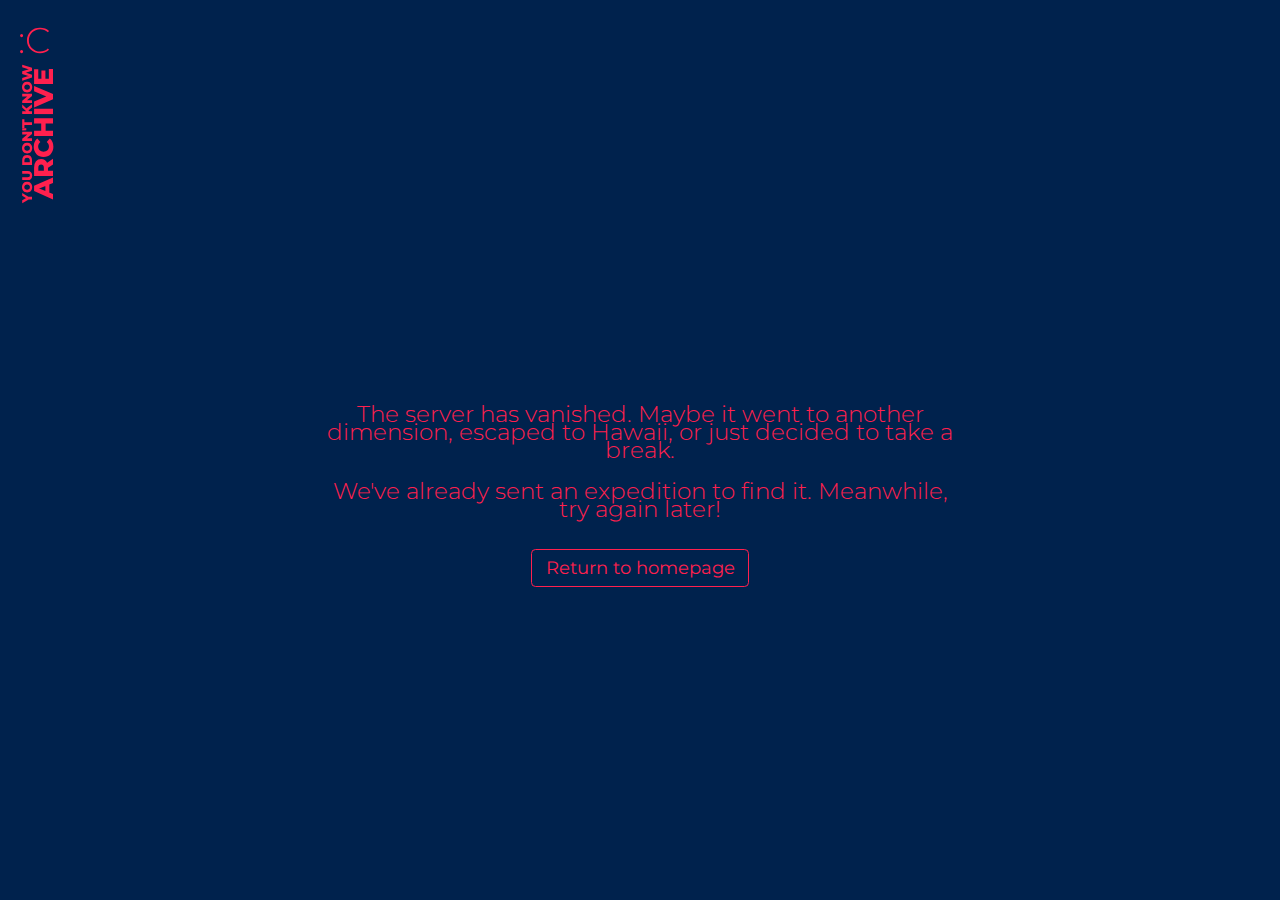
==== commit a7bbdc61: "1738953991" ====
--- a/index.html
+++ b/index.html
@@ -23,6 +23,7 @@
     <link rel="stylesheet" type="text/css" href="index.css">
 </head>
 <body>
+    <div id="n"></div>
     <div class="lightbox" id="lightbox">
         <span class="close" id="close">&times;</span>
         <img class="lightbox-img" id="lightbox-img" src="">
--- a/index.css
+++ b/index.css
@@ -9,10 +9,10 @@
     -webkit-user-select: none;
     -ms-user-select: none;
 
-    transition: background-color 0.5s ease;
-    transition: background 0.5s ease;
-    -webkit-transition: background-color 0.5s ease;
-    -webkit-transition: background 0.5s ease;
+    transition: background-color 0.2s ease;
+    transition: background 0.2s ease;
+    -webkit-transition: background-color 0.2s ease;
+    -webkit-transition: background 0.2s ease;
 
     scroll-behavior: auto;
 }
@@ -550,14 +550,19 @@
 .tag2 {
     background-color: var(--p12);
     border-radius: 0.5vh;
-    padding: 0.3vh;
+    padding: 0.8vh 1.3vh;
     margin: 0.5vh 1vh 0vh 0vh;
     font-size: 2vh;
     font-weight: 450;
+    line-height: 0.8;
     cursor: pointer;
     width: max-content;
     display: flex;
     align-items: center;
+
+    &:hover {
+        background-color: var(--p11);
+    }
 }
 
 .tag4 {
@@ -687,6 +692,8 @@
     justify-content: flex-start;
     flex-wrap: nowrap;
     align-items: center;
+    width: fit-content;
+    margin: 0 1vh;
 }
 
 .boxtch3 {
@@ -705,9 +712,8 @@
 .boxtcp {
     color: var(--p5s);
     font-size: 2vh;
-    font-weight: 500;
-    line-height: 1;
-    padding: 0 0.5vh 0 0.5vh;
+    font-weight: 600;
+    line-height: 1;
 }
 
 .boxfortc {
@@ -736,7 +742,7 @@
     align-content: center;
     align-items: center;
     width: 100%;
-    padding: 0.5vh 0 0.5vh 0;
+    padding: 1.5vh 0 0.5vh 0;
 }
 
 .divfimgcr {
@@ -754,19 +760,19 @@
 }
 
 .todown {
-    width: 50%;
+    width: 100%;
     display: flex;
     flex-direction: column;
     flex-wrap: nowrap;
     align-content: center;
     justify-content: center;
-    align-items: flex-start;
+    align-items: stretch;
 }
 .redwow {
     background-color: var(--p2);
     border-radius: 0.5vh;
     padding: 1vh;
-    margin: 0.5vh;
+    margin: 1vh 0.5vh 0.5vh 0.5vh;
 }
 
 .bttdw {
@@ -932,4 +938,73 @@
     color: white;
     font-size: 30px;
     cursor: pointer;
+}
+
+.rtl {
+    display: flex;
+    flex-direction: row;
+    align-content: center;
+    flex-wrap: nowrap;
+    justify-content: flex-start;
+    align-items: center;
+    width: 100%;
+
+    & a {
+        background-color: var(--p9);
+        padding: 0.5vh;
+        margin: 0.25vh 0.25vh 0.25vh 1vh;
+        border-radius: 0.5vh;
+        line-height: 1;
+        font-size: 1.5vh;
+    }
+}
+
+.lil {
+    display: flex;
+    justify-content: flex-start;
+    align-content: center;
+    flex-wrap: nowrap;
+    flex-direction: row;
+    align-items: center;
+    width: 100%;
+}
+
+.boxtcprr {
+    color: var(--p5s);
+    font-size: 2vh;
+    font-weight: 400;
+    line-height: 1;
+    margin: 0.25vh 0.25vh 0.25vh 1vh;
+}
+
+#adiv {
+    border: solid 0.5vh var(--p2);
+    border-radius: 0.5vh;
+    padding: 1vh;
+    margin: 1vh 0;
+}
+.boxtcp2 {
+    margin-right: 1vh;
+}
+.rek {
+    font-size: 2.5vh;
+    font-weight: 700;
+}
+
+.ni {
+    display: flex;
+    flex-direction: column;
+    flex-wrap: nowrap;
+    align-content: center;
+    justify-content: center;
+    align-items: center;
+
+    line-height: 0.5;
+    font-size: 6dvh;
+    font-weight: 100;
+
+    & span {
+        font-weight: 900;
+        font-size: 12dvh;
+    }
 }